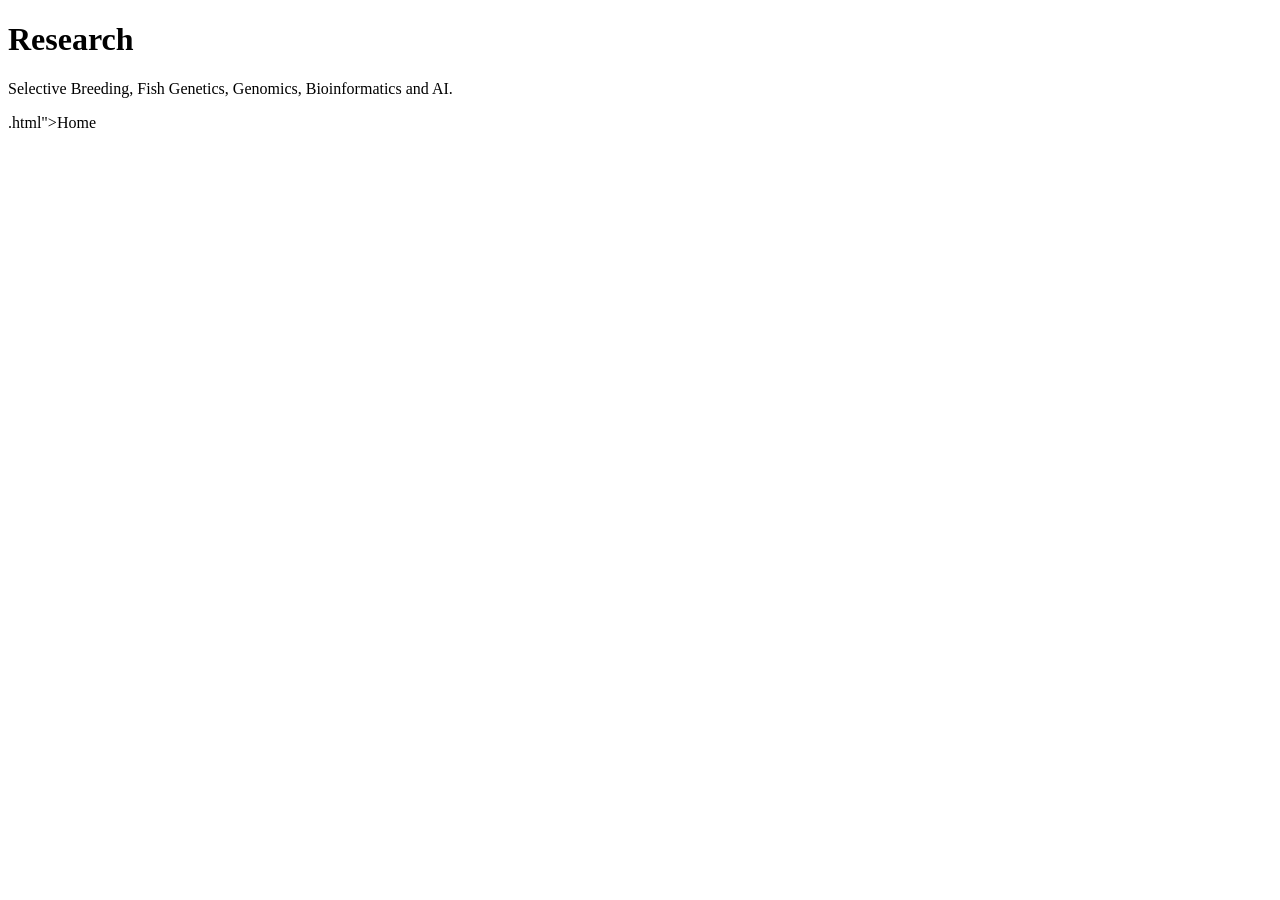
==== research.html @ f8d7012f "Create research.html" ====
<!DOCTYPE html>
<html>
<head>
<title>Research</title>
</head>
<body>

<h1>Research</h1>

<p>
Selective Breeding, Fish Genetics,
Genomics, Bioinformatics and AI.
</p>

.html">Home</a>

</body>
</html>
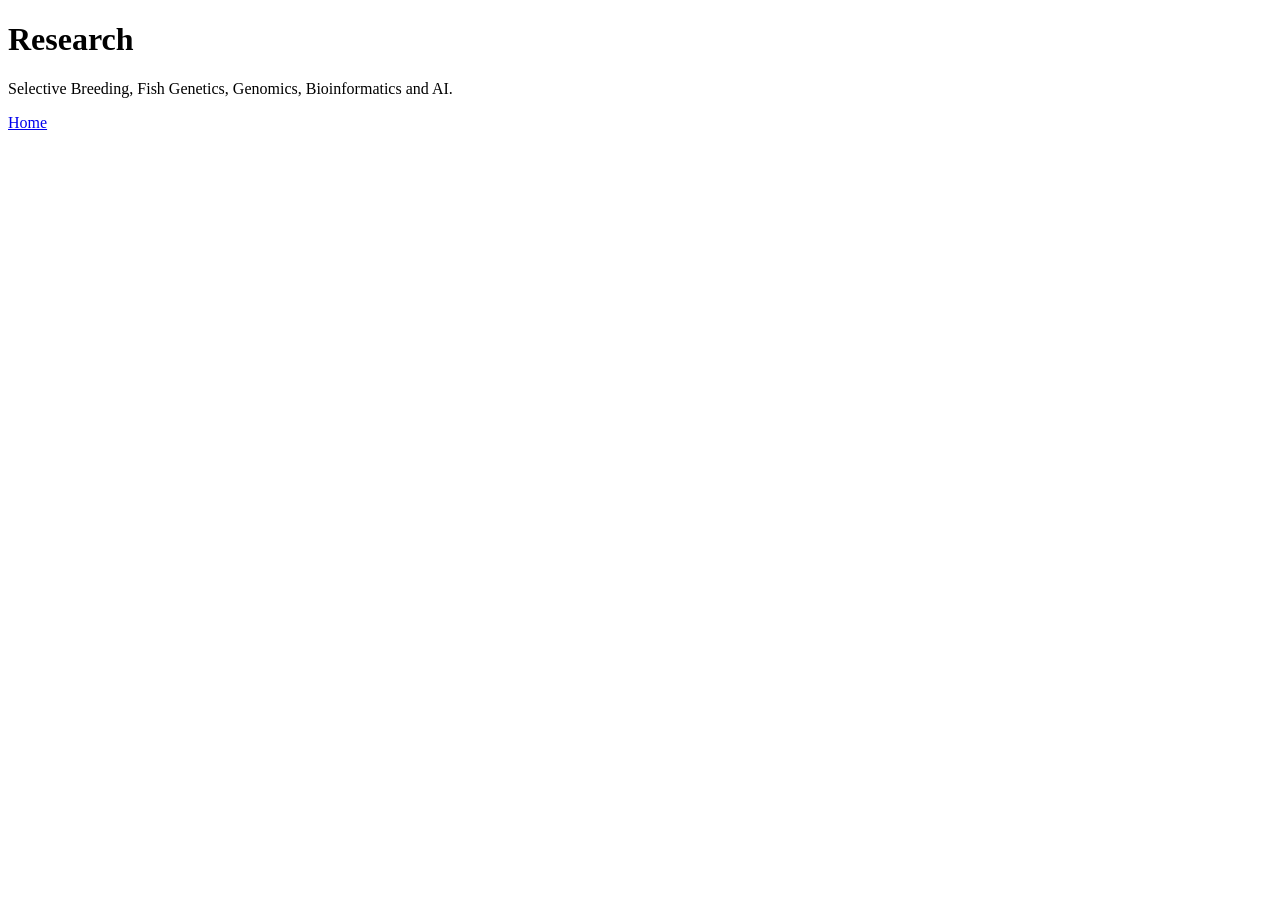
==== commit f86449c0: "Update research.html" ====
--- a/research.html
+++ b/research.html
@@ -12,7 +12,7 @@
 Genomics, Bioinformatics and AI.
 </p>
 
-.html">Home</a>
+<p><a href="index.html">Home</a></p>
 
 </body>
 </html>
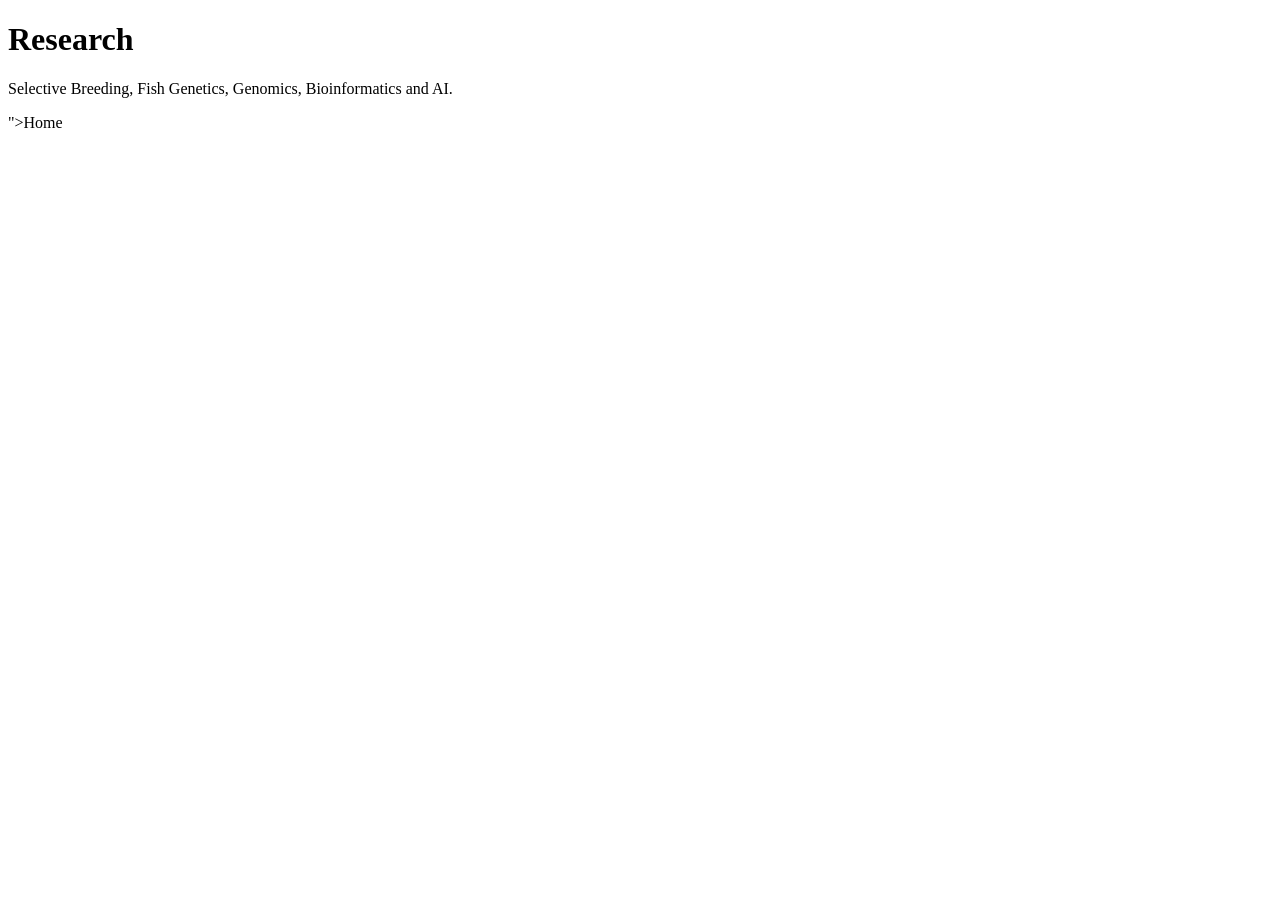
==== commit 6aa0f39a: "Fix HTML anchor tag for Home link" ====
--- a/research.html
+++ b/research.html
@@ -12,7 +12,7 @@
 Genomics, Bioinformatics and AI.
 </p>
 
-<p><a href="index.html">Home</a></p>
+<p>">Home</a></p>
 
 </body>
 </html>
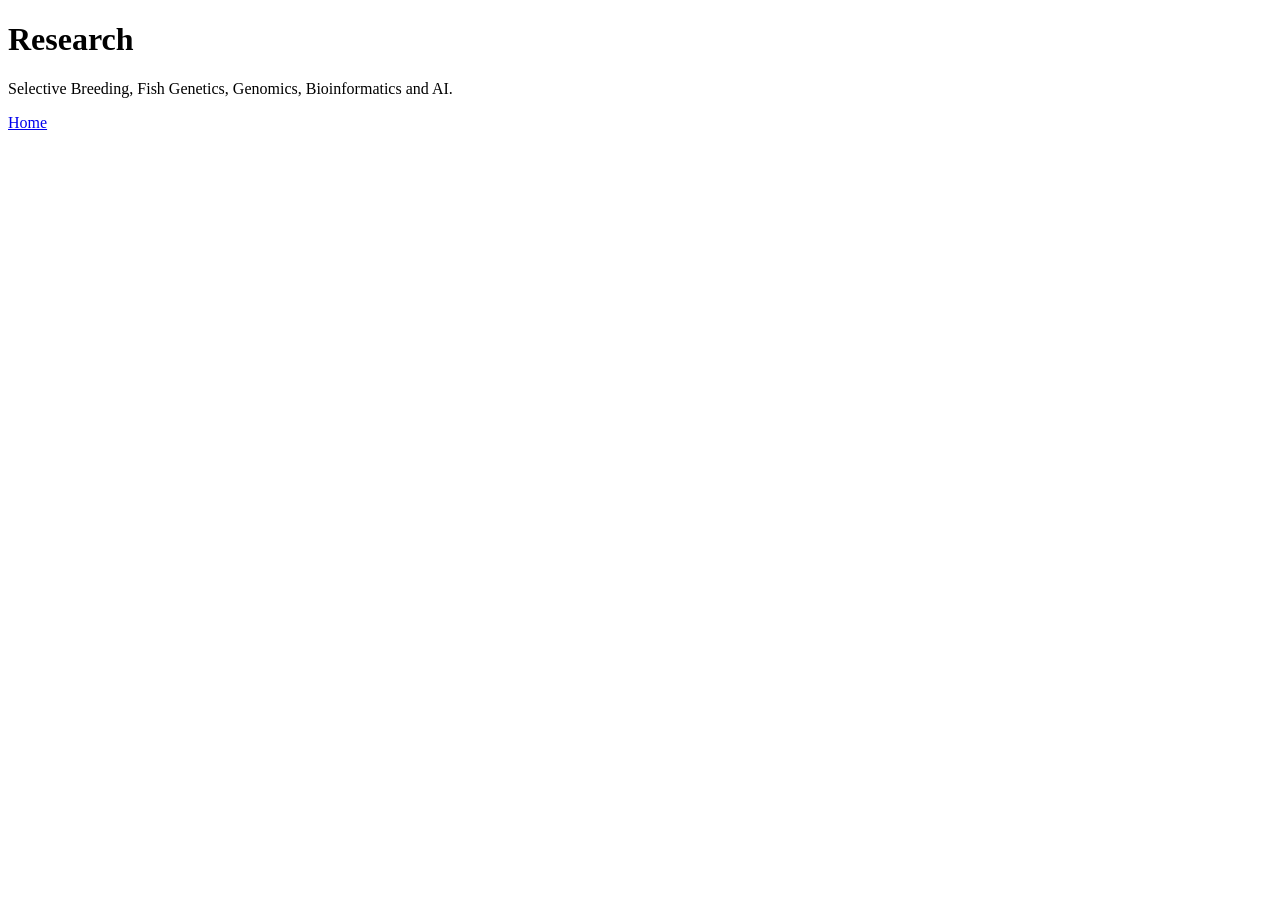
==== commit c7b6600b: "Format HTML for improved structure Formatted HTML content for better readability." ====
--- a/research.html
+++ b/research.html
@@ -1,18 +1,18 @@
 <!DOCTYPE html>
 <html>
 <head>
-<title>Research</title>
+    <title>Research</title>
 </head>
 <body>
 
-<h1>Research</h1>
+    <h1>Research</h1>
 
-<p>
-Selective Breeding, Fish Genetics,
-Genomics, Bioinformatics and AI.
-</p>
+    <p>
+        Selective Breeding, Fish Genetics,
+        Genomics, Bioinformatics and AI.
+    </p>
 
-<p>">Home</a></p>
+    <p><a href="index.html">Home</a></p>
 
 </body>
 </html>
